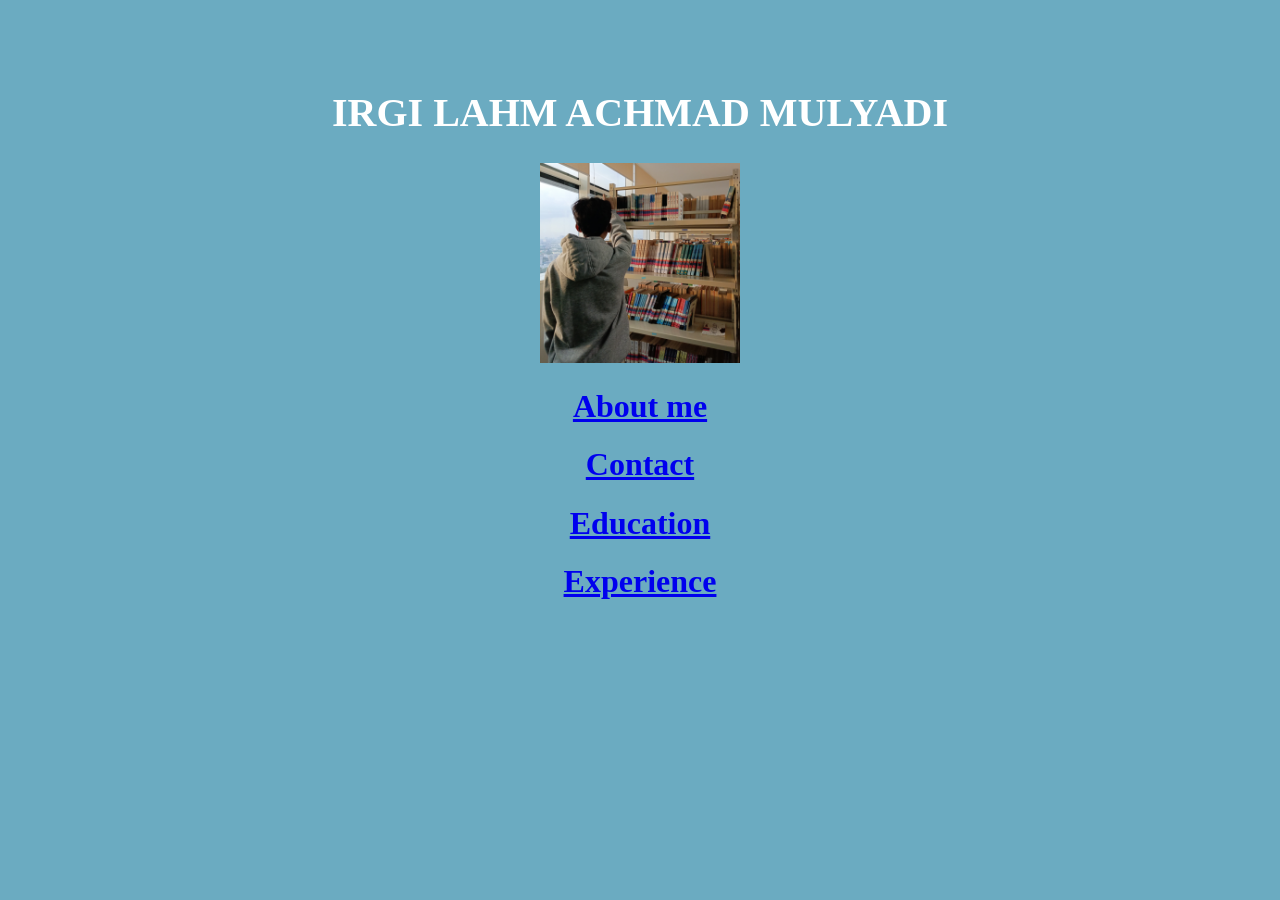
==== index.html @ 6e568267 "Add files via upload" ====
<!DOCTYPE html>
<html lang="en">
<head>
    <meta charset="UTF-8">
    <meta name="viewport" content="width=device-width, initial-scale=1.0">
    <title>About me IRGI LAHM ACHMAD MULYADI</title>
</head>
    <body style="background-color:#6babc1;">
    <br><br><br> <h1 style="text-align:center; color:white; font-family: 'Times New Roman', Times, serif; font-size:250%;">IRGI LAHM ACHMAD MULYADI</h1>
    <p style="text-align: center;"><img src="IMG_20250107_174143_191.jpg" alt="profile picture" style="width:200px"></p>
    <h1 style="text-align:center; color:rgb(80, 82, 81)"> <a href="About me.html">About me</a></h1>
    <h1 style="text-align:center; color: rgb(80, 82, 81)"> <a href="Contact.html">Contact</a></h1>
    <h1 style="text-align:center; color:rgb(80, 82, 81)" > <a href="Education.html  ">Education</a></h1>
    <h1 style="text-align:center; color:rgb(80, 82, 81)"> <a href="Experience.html">Experience</a></h1>
    
    
    
</body>
</html>
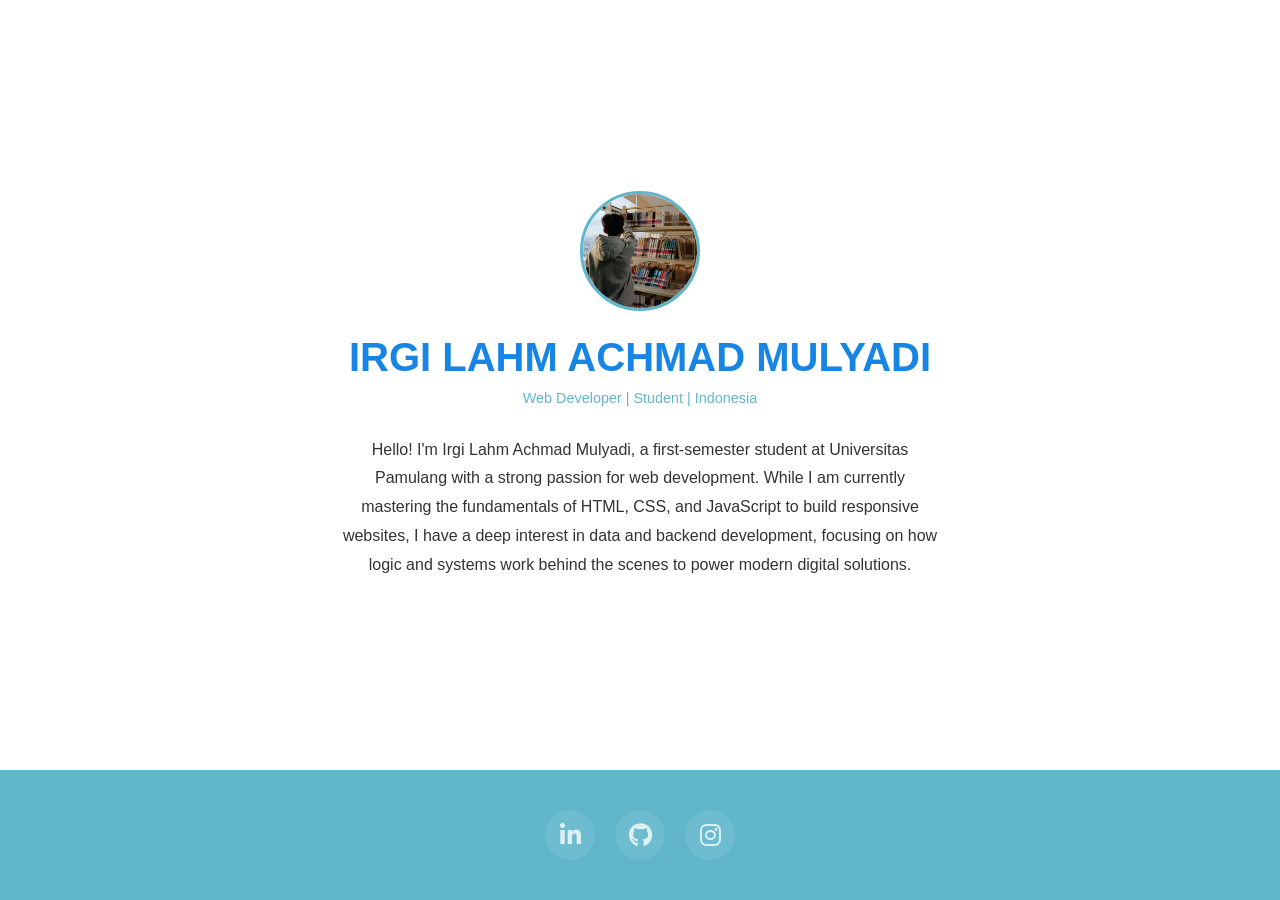
==== commit c0efe808: "Add files via upload" ====
--- a/index.html
+++ b/index.html
@@ -1,19 +1,42 @@
 <!DOCTYPE html>
-<html lang="en">
+<html lang="id">
 <head>
     <meta charset="UTF-8">
     <meta name="viewport" content="width=device-width, initial-scale=1.0">
-    <title>About me IRGI LAHM ACHMAD MULYADI</title>
+<title>Profile Irgi Lahm Achmad Mulyadi</title>
+    <link rel="stylesheet" href="https://cdnjs.cloudflare.com/ajax/libs/font-awesome/6.5.1/css/all.min.css">
+    <link rel="stylesheet" href="style.css">
 </head>
-    <body style="background-color:#6babc1;">
-    <br><br><br> <h1 style="text-align:center; color:white; font-family: 'Times New Roman', Times, serif; font-size:250%;">IRGI LAHM ACHMAD MULYADI</h1>
-    <p style="text-align: center;"><img src="IMG_20250107_174143_191.jpg" alt="profile picture" style="width:200px"></p>
-    <h1 style="text-align:center; color:rgb(80, 82, 81)"> <a href="About me.html">About me</a></h1>
-    <h1 style="text-align:center; color: rgb(80, 82, 81)"> <a href="Contact.html">Contact</a></h1>
-    <h1 style="text-align:center; color:rgb(80, 82, 81)" > <a href="Education.html  ">Education</a></h1>
-    <h1 style="text-align:center; color:rgb(80, 82, 81)"> <a href="Experience.html">Experience</a></h1>
-    
-    
-    
+<body>
+    <main class="hero-section">
+        <div class="container">
+            <header class="profile-header">
+                <img src="IMG_20250107_174143_191.jpg" alt="profile picture" class="avatar">
+                <h1>IRGI LAHM ACHMAD MULYADI</h1>
+                <p class="tagline">Web Developer | Student | Indonesia</p>
+            </header>
+
+            <article class="bio">
+              <p>
+        Hello! I'm Irgi Lahm Achmad Mulyadi, a first-semester student at Universitas Pamulang with a strong passion for web development. While I am currently mastering the fundamentals of HTML, CSS, and JavaScript to build responsive websites, I have a deep interest in data and backend development, focusing on how logic and systems work behind the scenes to power modern digital solutions.
+    </p>
+
+            </article>
+
+        </div>
+    </main>
+
+    <section class="social-section">
+        <div class="container">
+            <div class="social-icons">
+                <a href="https://www.linkedin.com/in/irgi-lahm-achmad-mulyadi-632445333/?originalSubdomain=id" target="_blank" aria-label="LinkedIn" class="social-link"><i class="fab fa-linkedin-in"></i></a>
+                <a href="https://github.com/Raphaelvyz" target="_blank" aria-label="GitHub" class="social-link"><i class="fab fa-github"></i></a>
+                <a href="https://instagram.com/irgilhm" target="_blank" aria-label="Instagram" class="social-link"><i class="fab fa-instagram"></i></a>
+            </div>
+        </div>
+    </section>
+
+    <script src="script.js"></script>
+
 </body>
 </html>
--- a/style.css
+++ b/style.css
@@ -0,0 +1,212 @@
+
+* {
+    margin: 0;
+    padding: 0;
+    box-sizing: border-box;
+}
+
+@keyframes fadeInUp {
+    from {
+        opacity: 0;
+        transform: translateY(30px);
+    }
+    to {
+        opacity: 1;
+        transform: translateY(0);
+    }
+}
+
+.container {
+    max-width: 800px;
+    margin: 0 auto;
+    padding: 0 20px;
+}
+
+body {
+    font-family: 'Inter', sans-serif;
+    color: rgb(23 133 228);
+    background-color: rgb(255, 255, 255); 
+    text-align: center;
+    min-height: 100vh;
+    display: flex;
+    flex-direction: column;
+}
+
+.hero-section {
+    flex: 1;
+    display: flex;
+    align-items: center;
+    justify-content: center;
+    padding: 40px 20px;
+}
+
+.aboutme-section {
+    flex: 1;
+    display: flex;
+    align-items: center;
+    justify-content: center;
+    padding: 40px 20px;
+}
+
+
+.avatar {
+    width: 120px;
+    height: 120px;
+    border-radius: 50%;
+    border: 3px solid #62b6cb;
+    margin-bottom: 20px;
+}
+
+h1 {
+    font-size: 2.5rem;
+    margin-bottom: 10px;
+}
+
+.tagline {
+    color: #62b6cb;
+    font-size: 0.9rem;
+    margin-bottom: 30px;
+}
+
+.bio {
+    max-width: 600px;
+    margin: 0 auto;
+    line-height: 1.8;
+    color: #333333;
+    font-weight: 500;
+}
+
+.btn-primary {
+    margin-top: 30px;
+    padding: 12px 30px;
+    border-radius: 25px;
+    border: none;
+    background-color: #62b6cb;
+    color: white;
+    font-weight: bold;
+    cursor: pointer;
+    transition: 0.3s;
+}
+
+.btn-primary:hover {
+    background-color: #52a6bb;
+    transform: scale(1.05);
+}
+
+.social-section {
+    background-color: #62b6cb;
+    padding: 40px 0;
+}
+
+.social-icons {
+    display: flex;
+    justify-content: center;
+    gap: 20px;
+}
+
+.social-icons a {
+    text-decoration: none;
+    color: white;
+    font-size: 1.5rem;
+    width: 50px;
+    height: 50px;
+    display: flex;
+    align-items: center;
+    justify-content: center;
+    border-radius: 50%;
+    background: rgba(255,255,255,0.1);
+    transition: all 0.3s ease;
+    opacity: 0.8;
+}
+
+.social-link {
+    text-decoration: none;
+    color: white;
+    font-size: 1.5rem;
+    width: 50px;
+    height: 50px;
+    display: flex;
+    align-items: center;
+    justify-content: center;
+    border-radius: 50%;
+    background: rgba(255,255,255,0.1);
+    transition: all 0.3s ease;
+    opacity: 0.8;
+}
+
+.social-icons a:hover {
+    opacity: 1;
+    transform: translateY(-3px) scale(1.1);
+    background: rgba(255,255,255,0.2);
+    box-shadow: 0 5px 15px rgba(98, 182, 203, 0.4);
+}
+
+.btn-group {
+    display: flex;
+    flex-direction: column;
+    gap: 15px;
+    align-items: center;
+    margin-top: 20px;
+}
+
+.btn-nav {
+    width: 200px;
+    padding: 12px 20px;
+}
+
+@media (max-width: 768px) {
+    .btn-group {
+        gap: 12px;
+    }
+    
+    .btn-nav {
+        width: 100%;
+        max-width: 250px;
+    }
+}
+
+.contact-section {
+    padding: 60px 20px;
+    background-color: rgba(43, 38, 78, 0.9);
+}
+
+.contact-section h2 {
+    font-size: 2rem;
+    margin-bottom: 20px;
+    animation: fadeInUp 1s ease-out;
+}
+
+.hero-section > .container > * {
+    animation: fadeInUp 0.8s ease-out forwards;
+    opacity: 0;
+    animation-fill-mode: both;
+}
+
+.hero-section > .container > *:nth-child(1) { animation-delay: 0.2s; }
+.hero-section > .container > *:nth-child(2) { animation-delay: 0.4s; }
+.hero-section > .container > *:nth-child(3) { animation-delay: 0.6s; }
+
+@media (max-width: 768px) {
+    .hero-section {
+        padding: 20px 10px;
+    }
+    
+    h1 {
+        font-size: 2rem;
+    }
+    
+    .avatar {
+        width: 100px;
+        height: 100px;
+    }
+    
+    .bio p {
+        font-size: 1rem;
+        padding: 0 10px;
+    }
+    
+    .social-icons a {
+        margin: 0 10px;
+        font-size: 1rem;
+    }
+}
